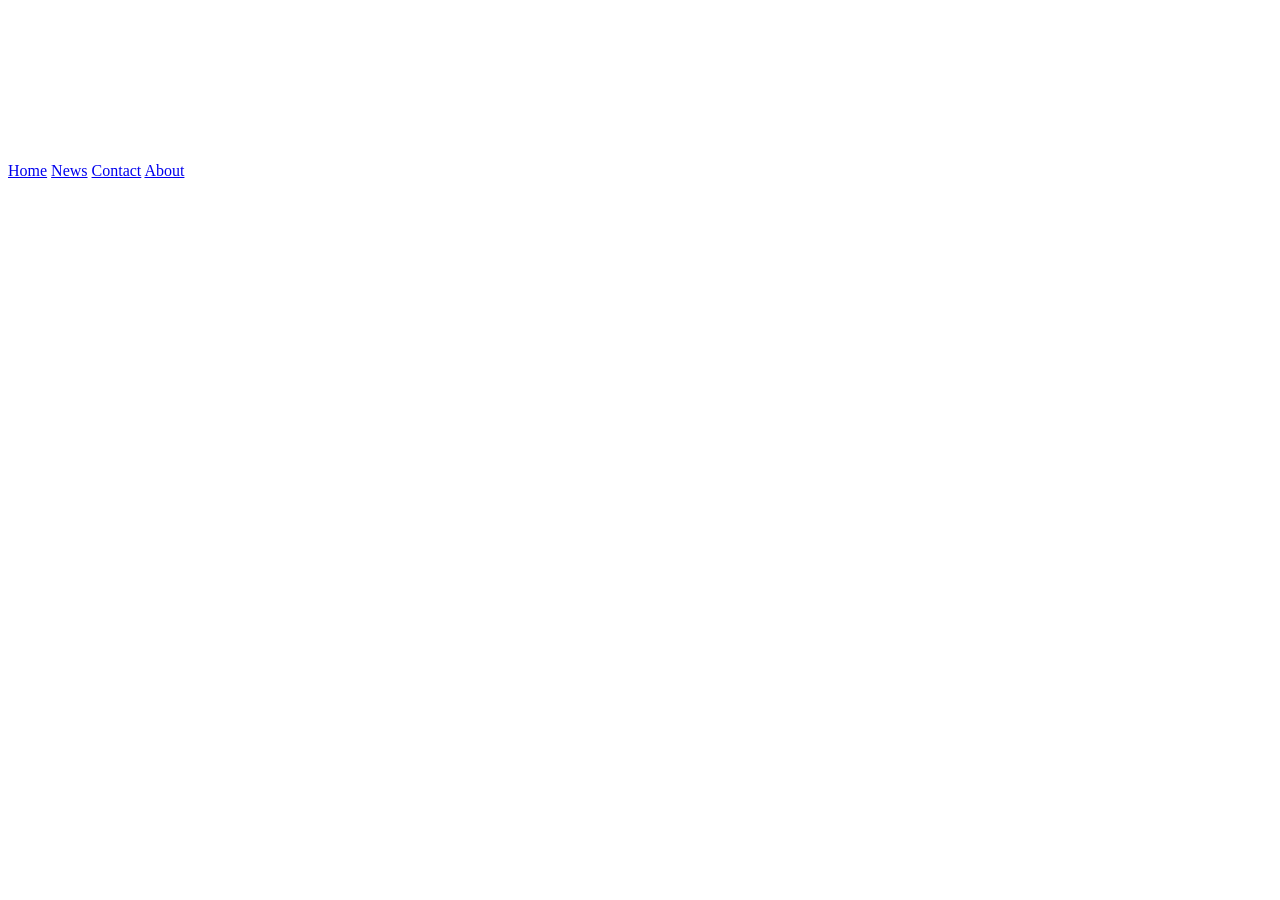
==== html/index.html @ 6bc49f51 "Rename index.html to html/index.html" ====
<!DOCTYPE html>
<!DOCTYPE html>
<div class="video-container">
  <video>
    <source src="trailer.mp4" type="video/mp4" />
  </video>
</div>

<div class="topnav">
  <a class="active" href="#home">Home</a>
  <a href="#news">News</a>
  <a href="#contact">Contact</a>
  <a href="#about">About</a>
</div>

</html>
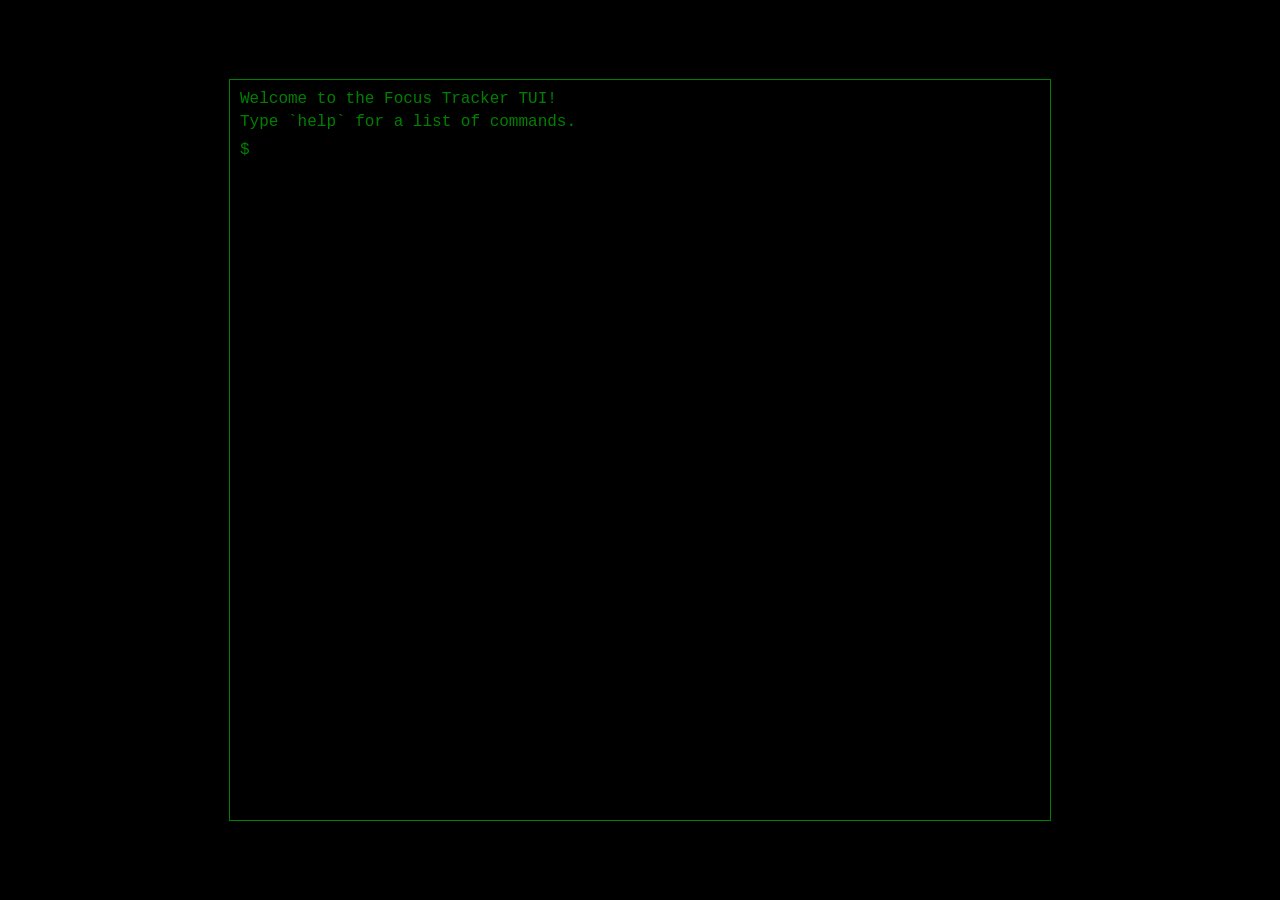
==== commit 53da38b2: "Update index.html" ====
--- a/html/index.html
+++ b/html/index.html
@@ -1,16 +1,60 @@
 <!DOCTYPE html>
-<!DOCTYPE html>
-<div class="video-container">
-  <video>
-    <source src="trailer.mp4" type="video/mp4" />
-  </video>
-</div>
+<html lang="en">
+<head>
+    <meta charset="UTF-8">
+    <meta name="viewport" content="width=device-width, initial-scale=1.0">
+    <title>TUI Focus Tracker</title>
+    <style>
+        body {
+            margin: 0;
+            height: 100vh;
+            background-color: black;
+            color: green;
+            font-family: 'Courier New', monospace;
+            display: flex;
+            justify-content: center;
+            align-items: center;
+        }
+        #terminal {
+            width: 90%;
+            max-width: 800px;
+            height: 80%;
+            border: 1px solid green;
+            padding: 10px;
+            overflow-y: auto;
+        }
+        #input {
+            display: flex;
+            align-items: center;
+            margin-top: 10px;
+        }
+        #input span {
+            margin-right: 5px;
+        }
+        #command {
+            background: transparent;
+            border: none;
+            color: green;
+            outline: none;
+            flex: 1;
+        }
+        #output div {
+            margin-bottom: 5px;
+        }
+    </style>
+</head>
+<body>
+    <div id="terminal">
+        <div id="output">
+            <div>Welcome to the Focus Tracker TUI!</div>
+            <div>Type `help` for a list of commands.</div>
+        </div>
+        <div id="input">
+            <span>$</span>
+            <input type="text" id="command" autocomplete="off" />
+        </div>
+    </div>
 
-<div class="topnav">
-  <a class="active" href="#home">Home</a>
-  <a href="#news">News</a>
-  <a href="#contact">Contact</a>
-  <a href="#about">About</a>
-</div>
-
+    <script src="app.js"></script>
+</body>
 </html>
